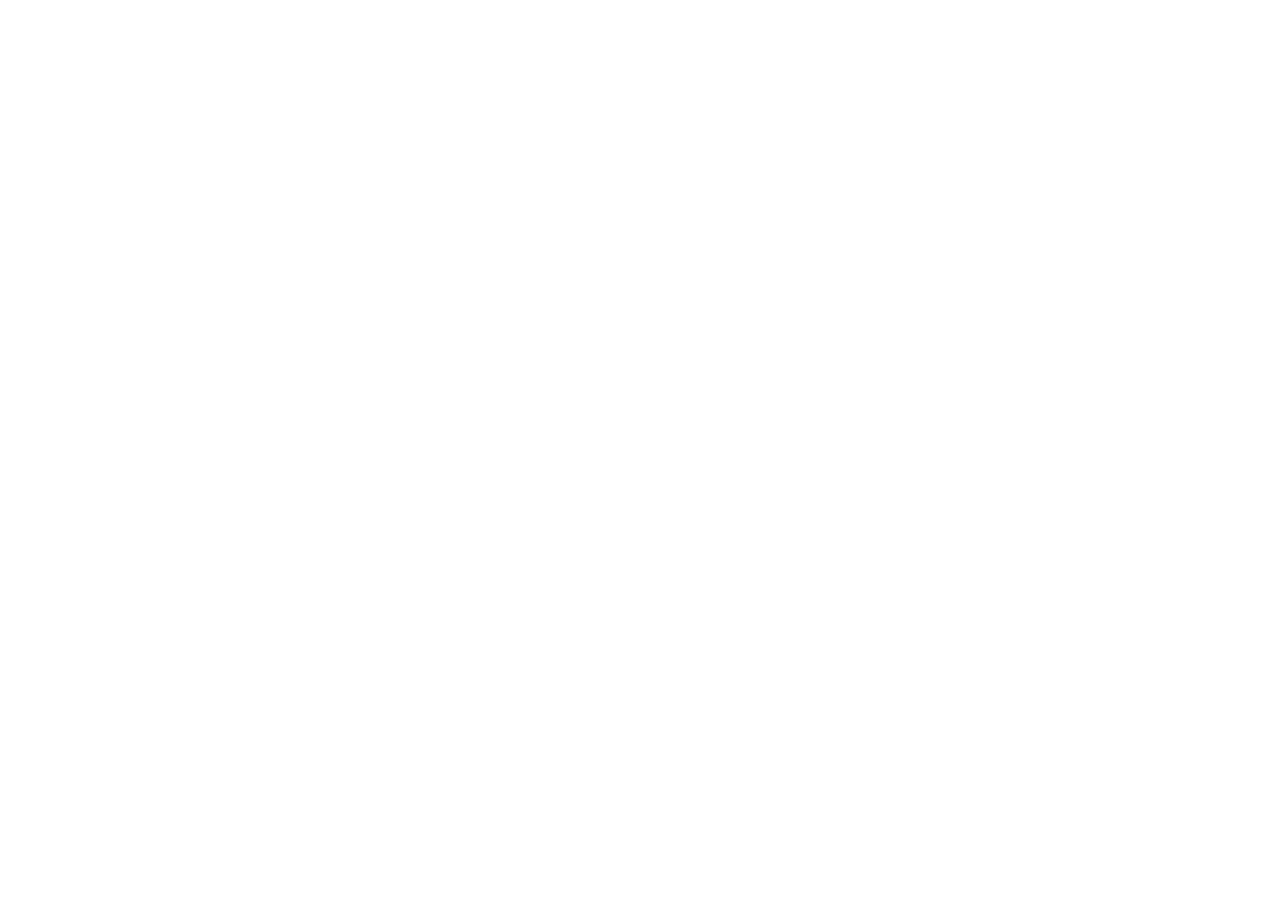
==== Landing-Page/base.html @ b525052e "Adding-NewFiles" ====
<!DOCTYPE html>
<html lang="en">
<head>
    <meta charset="UTF-8">
    <meta http-equiv="X-UA-Compatible" content="IE=edge">
    <meta name="viewport" content="width=device-width, initial-scale=1.0">
    <link rel="stylesheet" href="style.css">
    <title>Landing-Page</title>
</head>
<body>
    <nav>

    </nav>
    <footer>
        
    </footer>
</body>
</html>
---- Landing-Page/style.css ----
*{
    margin: 0;
    padding: 0;
    box-sizing: border-box;
    font-family: 'Poppins', sans-serif;
}
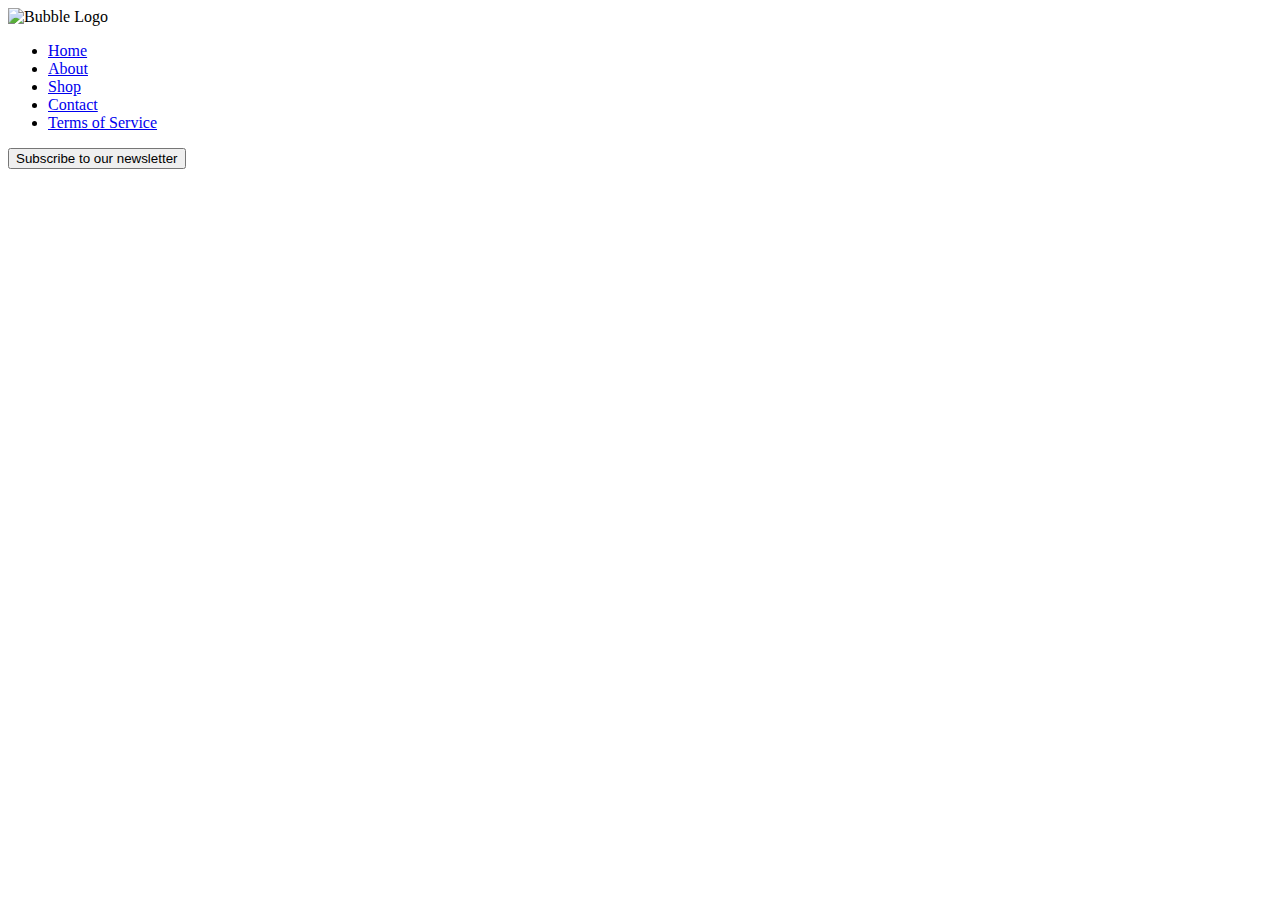
==== commit a45628e3: "added header" ====
--- a/Landing-Page/base.html
+++ b/Landing-Page/base.html
@@ -1,18 +1,215 @@
 <!DOCTYPE html>
 <html lang="en">
 <head>
-    <meta charset="UTF-8">
-    <meta http-equiv="X-UA-Compatible" content="IE=edge">
-    <meta name="viewport" content="width=device-width, initial-scale=1.0">
-    <link rel="stylesheet" href="style.css">
-    <title>Landing-Page</title>
+  <meta charset="UTF-8">
+  <meta http-equiv="X-UA-Compatible" content="IE=edge">
+  <meta name="viewport" content="width=device-width, initial-scale=1.0">
+  <link rel="stylesheet" href="style/style.css">
+  <title>Landing-Page</title>
 </head>
+
 <body>
+  <header>
+    <div class="logo">
+      <img src="bubble_logo.png" alt="Bubble Logo">
+    </div>
     <nav>
-
+      <ul>
+        <li><a href="#">Home</a></li>
+        <li><a href="#">About</a></li>
+        <li><a href="#">Shop</a></li>
+        <li><a href="#">Contact</a></li>
+        <li><a href="#">Terms of Service</a></li>
+      </ul>
     </nav>
-    <footer>
-        
-    </footer>
+    <div class="cta-button">
+      <button>Subscribe to our newsletter</button>
+    </div>
+  </header>
+
+
+
+
+
+
+
+
+
+
+
+
+
+
+
+
+
+
+
+
+
+
+
+
+
+
+
+
+
+
+
+
+
+
+
+
+
+
+
+
+
+
+
+
+
+
+
+
+
+
+
+
+
+
+
+<!--
+  <section id="hero">
+    <div class="container">
+      <h1>Unleash Your Gaming Potential with Bubble!</h1>
+      <h2>Discover the Power of AI-Driven Gameplay like Never Before!</h2>
+      <button class="hero-cta">Try Now</button>
+    </div>
+  </section>
+
+  <section id="about">
+    <div class="container">
+      <h2>About Bubble</h2>
+      <p>Bubble is revolutionizing the gaming industry by leveraging the power of artificial intelligence. Our mission
+        is to provide gamers with an unparalleled gaming experience driven by cutting-edge technology. With Bubble,
+        you'll experience gaming like never before.</p>
+    </div>
+  </section>
+
+  <section id="features">
+    <div class="container">
+      <h2>Features</h2>
+      <ul>
+        <li>Advanced AI algorithms for immersive gameplay</li>
+        <li>Real-time player analysis and personalized recommendations</li>
+        <li>Seamless integration with popular gaming platforms</li>
+        <li>Enhanced graphics and responsive gameplay</li>
+      </ul>
+    </div>
+  </section>
+
+  <section id="testimonials">
+    <div class="container">
+      <h2>Testimonials</h2>
+      <div class="testimonial">
+        <img src="user1.jpg" alt="User 1">
+        <p>"Bubble has completely transformed the way I play games. The AI-driven gameplay recommendations have made my
+          gaming sessions more exciting and challenging!"</p>
+        <p class="name">John Doe</p>
+        <p class="title">Professional Gamer</p>
+      </div>
+      <div class="testimonial">
+        <img src="user2.jpg" alt="User 2">
+        <p>"As a game developer, I'm impressed with Bubble's incorporation of years of scientific research. It's
+          refreshing to see such innovation in the gaming industry!"</p>
+        <p class="name">Jane Smith</p>
+        <p class="title">Game Developer</p>
+      </div>
+    </div>
+  </section>
+
+  <section id="shop">
+    <div class="container">
+      <h2>Shop</h2>
+      <div class="product">
+        <img src="product1.jpg" alt="Product 1">
+        <h3>Bubble T-Shirt</h3>
+        <p>$19.99</p>
+        <button class="buy-button">Buy Now</button>
+      </div>
+      <div class="product">
+        <img src="product2.jpg" alt="Product 2">
+        <h3>Bubble Hoodie</h3>
+        <p>$39.99</p>
+        <button class="buy-button">Buy Now</button>
+      </div>
+    </div>
+  </section>
+
+  <section id="information">
+    <div class="container">
+      <h2>Information</h2>
+      <p>Discover the world of Bubble and experience AI-driven gaming like never before. Our app utilizes
+        state-of-the-art technology to provide you with a personalized gaming experience tailored to your preferences.
+        Check out our FAQs below to learn more.</p>
+      <h3>Frequently Asked Questions</h3>
+      <div class="faq">
+        <h4>Q: How does Bubble's AI-driven gameplay work?</h4>
+        <p>A: Bubble analyzes your gaming behavior, preferences, and skill level to generate personalized
+          recommendations and challenges in real-time.</p>
+      </div>
+      <div class="faq">
+        <h4>Q: Is Bubble compatible with all gaming platforms?</h4>
+        <p>A: Yes, Bubble seamlessly integrates with popular gaming platforms, including PC, Xbox, PlayStation, and
+          more.</p>
+      </div>
+    </div>
+  </section>
+
+  <section id="terms">
+    <div class="container">
+      <h2>Terms of Service</h2>
+      <p>Please read our Terms of Service carefully before using the Bubble app and website. By accessing or using our
+        services, you agree to be bound by these terms and conditions.</p>
+      <p>For our privacy policy and data protection details, please visit our Privacy Policy page.</p>
+    </div>
+  </section>
+
+
+
+  <section id="contact">
+    <div class="container">
+      <h2>Contact</h2>
+      <form>
+        <input type="text" placeholder="Your Name">
+        <input type="email" placeholder="Your Email">
+        <textarea placeholder="Your Message"></textarea>
+        <button class="submit-button">Send Message</button>
+      </form>
+    </div>
+  </section>
+
+  <footer>
+    <div class="container">
+      <p>&copy; 2023 Bubble. All rights reserved.</p>
+      <ul>
+        <li><a href="#">Terms of Service</a></li>
+        <li><a href="#">Privacy Policy</a></li>
+        <li><a href="#">FAQ</a></li>
+      </ul>
+      <div class="social-icons">
+        <a href="#"><img src="facebook_icon.png" alt="Facebook"></a>
+        <a href="#"><img src="twitter_icon.png" alt="Twitter"></a>
+        <a href="#"><img src="instagram_icon.png" alt="Instagram"></a>
+      </div>
+    </div>
+  </footer>
+  -->
+
+
 </body>
+
 </html>